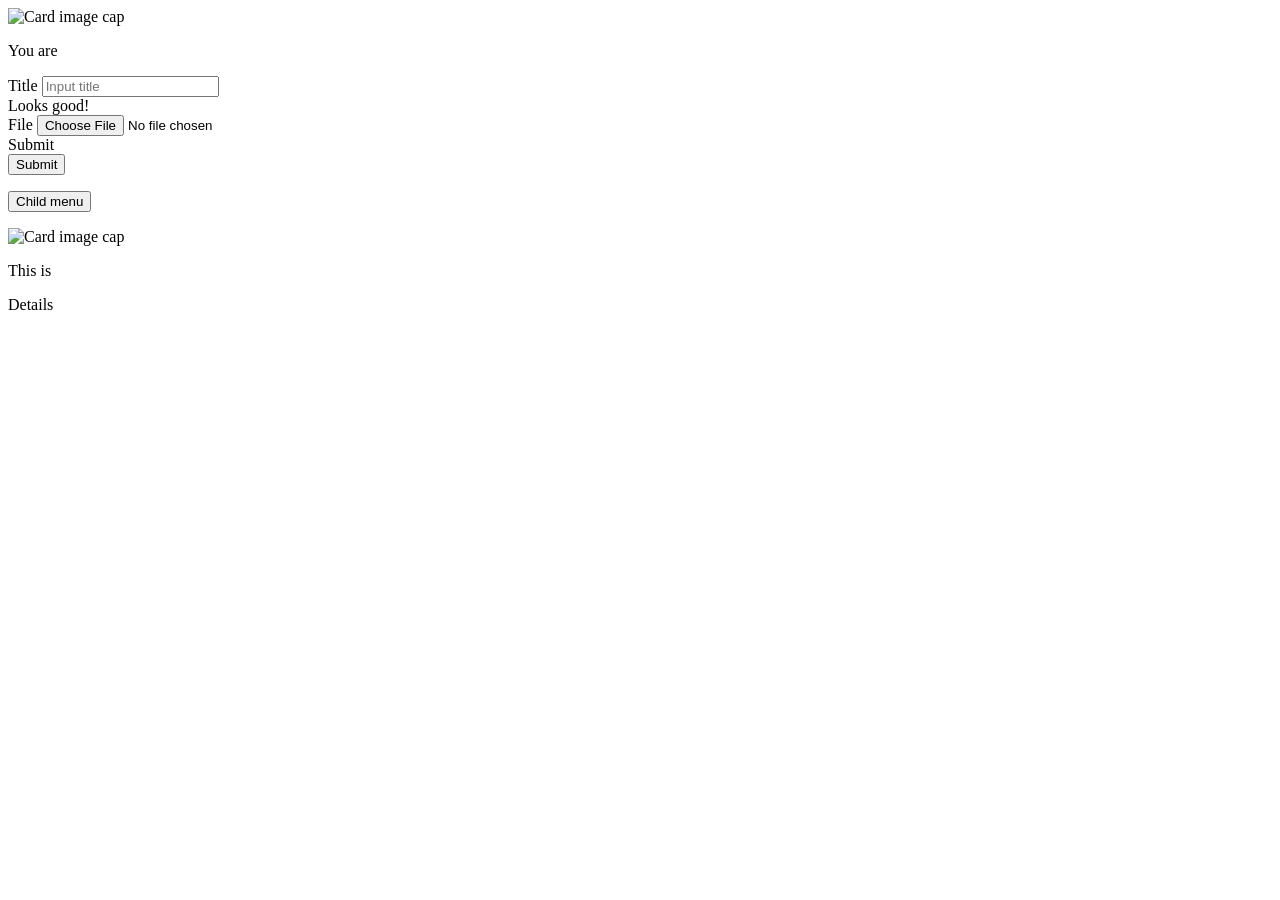
==== src/main/resources/templates/home.html @ 98898e45 "asd" ====
<!DOCTYPE html>
<html xmlns="http://www.w3.org/1999/xhtml"
      xmlns:th="http://www.thymeleaf.org">
<head th:replace="fragments/commons::head"></head>
<body>
<header>
    <nav th:replace="fragments/commons::nav"></nav>
</header>
<main>
    <div class="container bg-blur rounded mt-5 mb-4">

        <div class="row w-50">
            <div th:object="${userPicture}" class="card col-6  col-sm-3 text-center" style="width: 13rem;">
                <img class="card-img-top"  th:src="${userPicture}" alt="Card image cap">
                <div class="card-body">
                    <p class="card-text bg-dark">You are
                        <th:block sec:authentication="name"></th:block>
                    </p>
                </div>
            </div>

            <div class="col-6 ">
                <form th:action="@{/home/add}" th:method="post" enctype="multipart/form-data">
                    <div class="form-row">
                        <div class="col-md-4 mb-3">
                            <label>Title</label>
                            <input type="text" class="form-control" placeholder="Input title" name="title" required>
                            <div class="valid-tooltip">
                                Looks good!
                            </div>
                        </div>
                        <div class="col-md-4 mb-3">
                            <label>File</label>
                            <input type="file" class="form-control" placeholder="Last name" name="picture" required>
                        </div>
                        <div class="col-md-4 mb-3">
                            <label>Submit</label>
                            <div class="input-group">
                                <div class="input-group-prepend"></div>
                                <input type="submit" class="form-control" required>
                            </div>
                        </div>
                    </div>
                </form>
            </div>
        </div>


        <p th:if="${children.size()}>0">
            <button class="btn btn-primary" type="button" data-bs-toggle="collapse"
                    data-bs-target="#collapseWidthExample" aria-expanded="false"
                    aria-controls="collapseWidthExample">
                Child menu
            </button>
        </p>
        <div class="collapse collapse-horizontal" id="collapseWidthExample">
            <div class="card-deck">

                <th:block th:each="c : ${children}">
                    <!--                                    <div style="min-height: 120px;">-->
                    <div class="card" style="width: 18rem;">
                        <img class="card-img-top" height="200px" th:src="${c.getAvatar().getUrl()}" alt="Card image cap">
                        <div class="card-body">
                            <p class="card-text bg-dark">This is
                                <th:block th:text="${c.getName()}"></th:block>
                            </p>
                        </div>
                        <a class="btn btn-primary" th:href="@{/child/{id}(id=${c.id})}" th:method="get" type="button">Details</a>
                    </div>
                    <!--                                        </div>-->
                </th:block>

            </div>
        </div>
        <div><br></div>
    </div>

</main>
<footer th:replace="fragments/commons::footer"></footer>
<script th:replace="fragments/commons::bsbundle"></script>
</body>
</html>
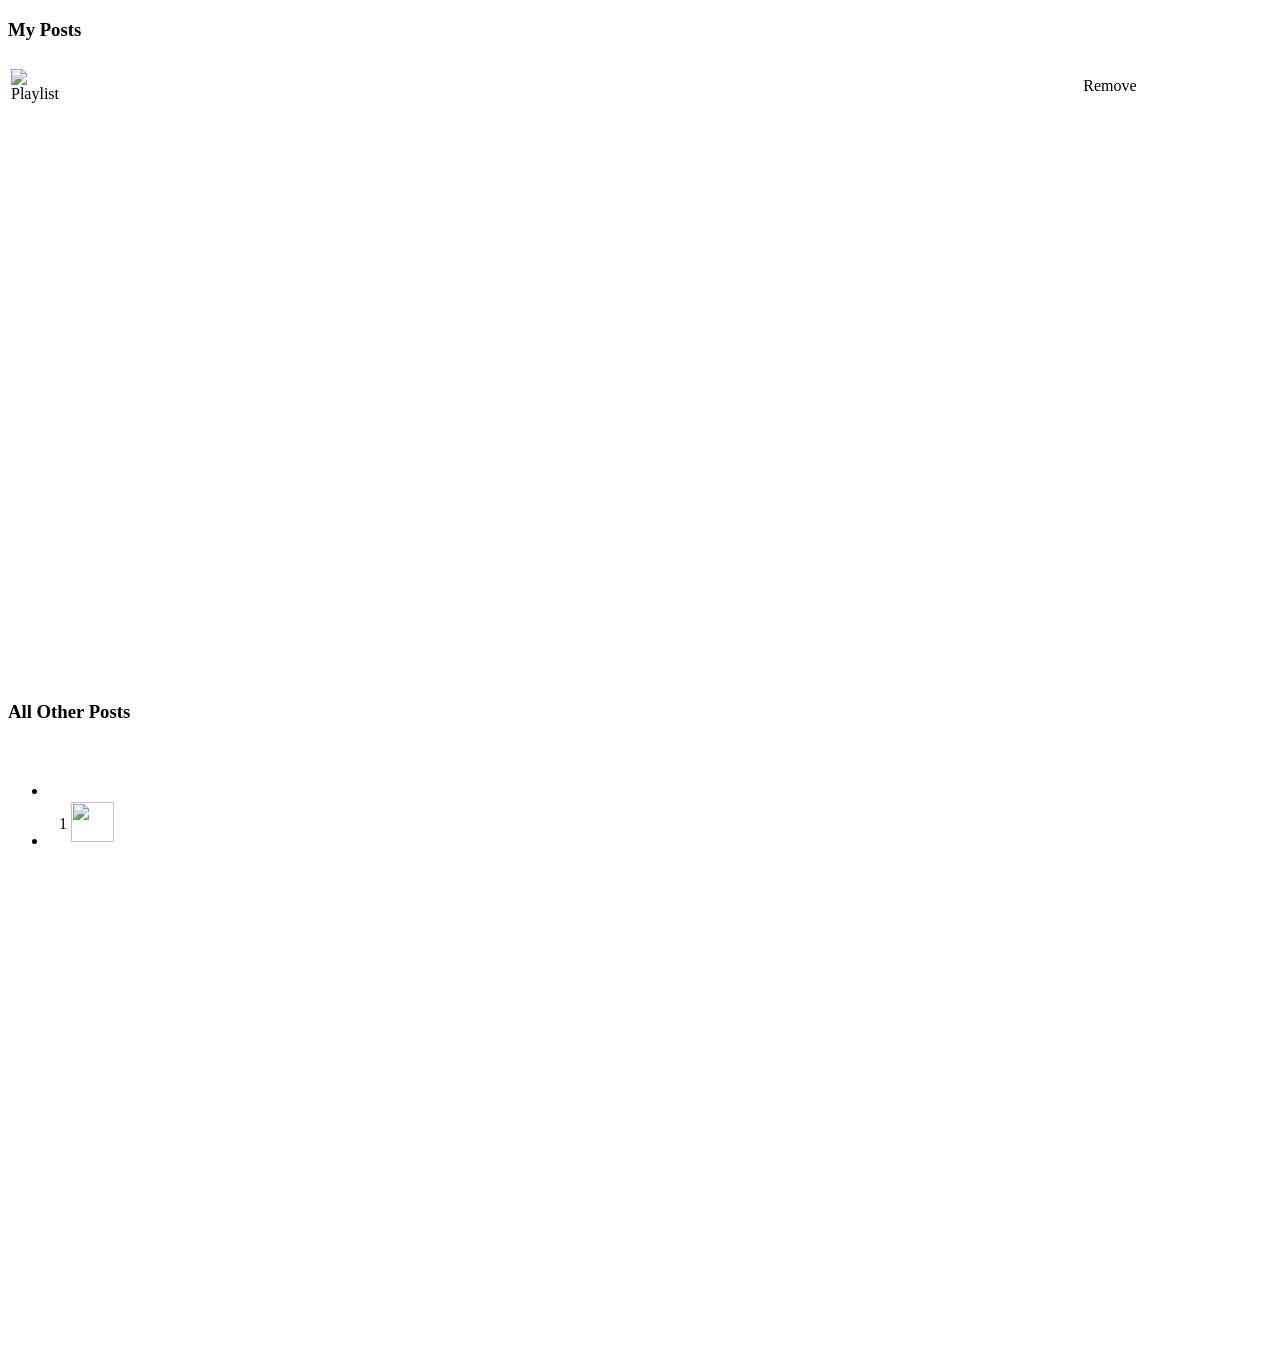
==== commit d6741f8f: "src" ====
--- a/src/main/resources/templates/home.html
+++ b/src/main/resources/templates/home.html
@@ -1,82 +1,71 @@
 <!DOCTYPE html>
-<html xmlns="http://www.w3.org/1999/xhtml"
+<html lang="en" xmlns="http://www.w3.org/1999/xhtml"
       xmlns:th="http://www.thymeleaf.org">
 <head th:replace="fragments/commons::head"></head>
 <body>
-<header>
-    <nav th:replace="fragments/commons::nav"></nav>
-</header>
+<header th:replace="fragments/commons::nav"></header>
 <main>
-    <div class="container bg-blur rounded mt-5 mb-4">
-
-        <div class="row w-50">
-            <div th:object="${userPicture}" class="card col-6  col-sm-3 text-center" style="width: 13rem;">
-                <img class="card-img-top"  th:src="${userPicture}" alt="Card image cap">
-                <div class="card-body">
-                    <p class="card-text bg-dark">You are
-                        <th:block sec:authentication="name"></th:block>
-                    </p>
+    <div class="container bg-blur rounded mt-1 mb-4">
+        <div class="row mt-1 mb-2">
+            <div class="col-6 mt-1 mb-1">
+                <h3 class="mySticky bg-gray text-dark  mb-0 mt-2">My Posts</h3>
+                <h6 class="mySticky bg-gray text-dark  mb-0 mt-0"
+                    th:text="|Username: ${currentUserInfo.username}|"></h6>
+                <div class="bg-dark rounded m-auto" style="height: 68.5vh; overflow: auto">
+                    <table class="table table-striped table-dark">
+                        <tr th:each="post : ${userPosts}">
+                            <td class="bg-info" scope="row" style="width: 5%">
+                                <img class="mr-2 " src="/img/playlist.png" alt="Playlist" width="30px" height="30px">
+                            </td>
+                            <td style="width: 5%" class="bg-info"
+                                th:text="${post.getMood().moodName.getValue().toString()}"></td>
+                            <td class="bg-primary" th:text="|${post.likes} likes|" style="width: 15%"></td>
+                            <td  th:text="${post.content}"></td>
+                            <td style="width: 15%"><a class="btn-danger btn"
+                                                      th:href="@{posts/remove/{id}(id=*{post.id})}">Remove</a></td>
+                        </tr>
+                    </table>
                 </div>
             </div>
 
-            <div class="col-6 ">
-                <form th:action="@{/home/add}" th:method="post" enctype="multipart/form-data">
-                    <div class="form-row">
-                        <div class="col-md-4 mb-3">
-                            <label>Title</label>
-                            <input type="text" class="form-control" placeholder="Input title" name="title" required>
-                            <div class="valid-tooltip">
-                                Looks good!
-                            </div>
-                        </div>
-                        <div class="col-md-4 mb-3">
-                            <label>File</label>
-                            <input type="file" class="form-control" placeholder="Last name" name="picture" required>
-                        </div>
-                        <div class="col-md-4 mb-3">
-                            <label>Submit</label>
-                            <div class="input-group">
-                                <div class="input-group-prepend"></div>
-                                <input type="submit" class="form-control" required>
-                            </div>
-                        </div>
-                    </div>
-                </form>
+            <div class="col-6 mt-1 mb-1">
+                <h3 class="mySticky bg-gray text-dark  mb-0 mt-2">All Other Posts</h3>
+                <h6 class="mySticky bg-gray text-dark  mb-0 mt-0" th:text="|${otherUserPosts.size()} total posts|"></h6>
+                <div class="bg-dark rounded m-auto" style="height: 68.5vh; overflow: auto">
+                    <th:block th:each="postOther : ${otherUserPosts}">
+                        <br>
+                        <ul class="list-group list-group-horizontal text-dark">
+                            <li class="list-group-item">
+                                <table>
+                                    <tr>
+                                        <td style="width: 15%">
+                                            <a th:text="|${postOther.username}:|"></a>
+                                        </td>
+                                        <td>
+                                            <a th:text="${postOther.content}"></a>
+                                        </td>
+                                    </tr>
+                                </table>
+                            </li>
+                            <li class="list-group-item bg-gray">
+                                <table>
+                                    <tr>
+                                        <td style="width: 10%"
+                                            th:text="|Mood: ${postOther.mood.getValue().toString()}|"></td>
+                                        <td class="text-primary" th:text="|${postOther.getUserLikes().size()} ${postOther.getUserLikes().size()<=1 ?'like':'likes'}|">1</td>
+                                        <td th:unless="${postOther.checkIfUserIdMatchId(user.id)}"><a class="ml-3 text-danger"
+                                       th:href="@{/posts/like-post/{id}(id=*{postOther.id})}">
+                                            <img src="/img/like.png" width="43px" height="40px"></a></td>
+                                    </tr>
+                                </table>
+                            </li>
+                        </ul>
+                    </th:block>
+                </div>
             </div>
         </div>
-
-
-        <p th:if="${children.size()}>0">
-            <button class="btn btn-primary" type="button" data-bs-toggle="collapse"
-                    data-bs-target="#collapseWidthExample" aria-expanded="false"
-                    aria-controls="collapseWidthExample">
-                Child menu
-            </button>
-        </p>
-        <div class="collapse collapse-horizontal" id="collapseWidthExample">
-            <div class="card-deck">
-
-                <th:block th:each="c : ${children}">
-                    <!--                                    <div style="min-height: 120px;">-->
-                    <div class="card" style="width: 18rem;">
-                        <img class="card-img-top" height="200px" th:src="${c.getAvatar().getUrl()}" alt="Card image cap">
-                        <div class="card-body">
-                            <p class="card-text bg-dark">This is
-                                <th:block th:text="${c.getName()}"></th:block>
-                            </p>
-                        </div>
-                        <a class="btn btn-primary" th:href="@{/child/{id}(id=${c.id})}" th:method="get" type="button">Details</a>
-                    </div>
-                    <!--                                        </div>-->
-                </th:block>
-
-            </div>
-        </div>
-        <div><br></div>
     </div>
-
 </main>
 <footer th:replace="fragments/commons::footer"></footer>
-<script th:replace="fragments/commons::bsbundle"></script>
 </body>
-</html>
+</html>
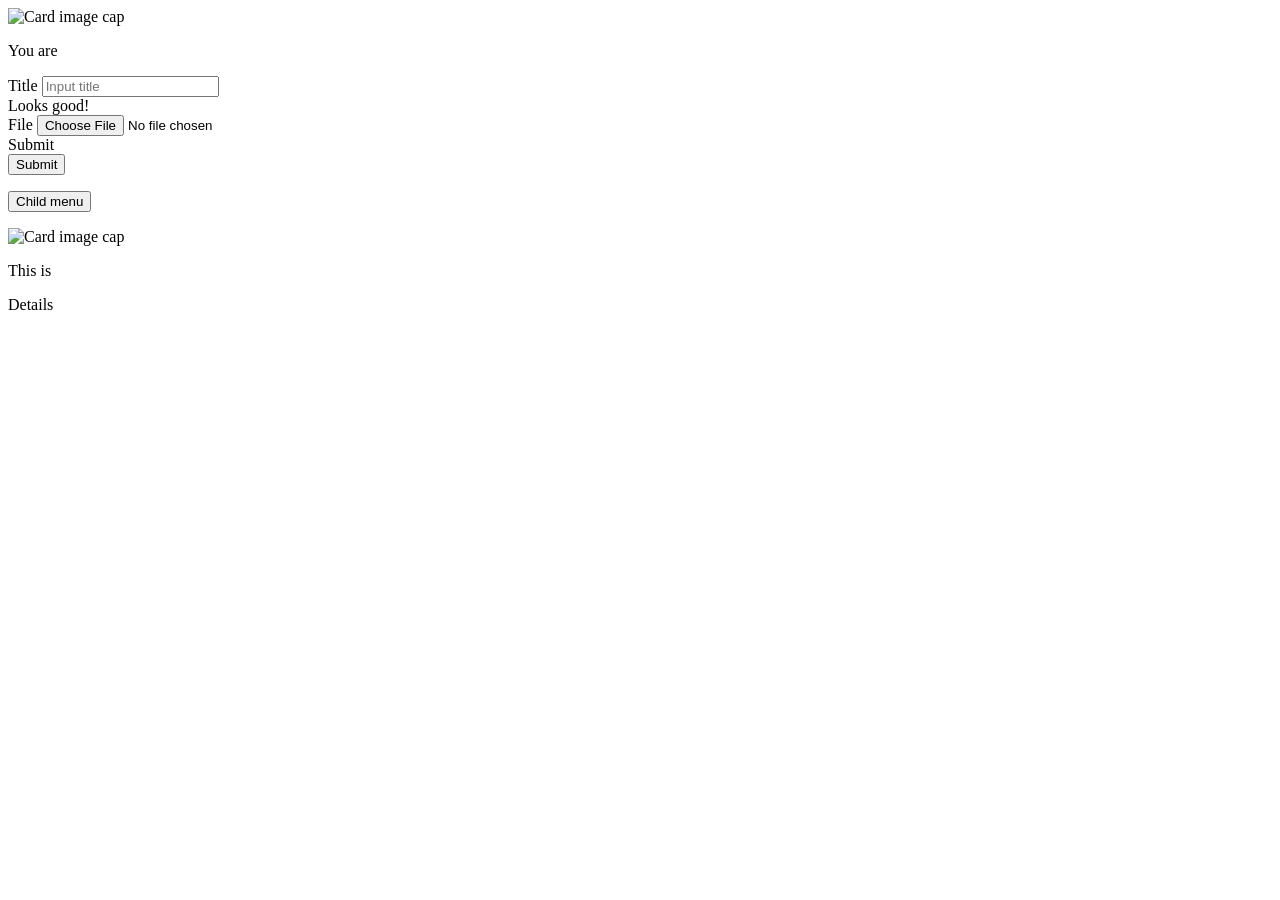
==== commit 99183867: "src" ====
--- a/src/main/resources/templates/home.html
+++ b/src/main/resources/templates/home.html
@@ -1,71 +1,82 @@
 <!DOCTYPE html>
-<html lang="en" xmlns="http://www.w3.org/1999/xhtml"
+<html xmlns="http://www.w3.org/1999/xhtml"
       xmlns:th="http://www.thymeleaf.org">
 <head th:replace="fragments/commons::head"></head>
 <body>
-<header th:replace="fragments/commons::nav"></header>
+<header>
+    <nav th:replace="fragments/commons::nav"></nav>
+</header>
 <main>
-    <div class="container bg-blur rounded mt-1 mb-4">
-        <div class="row mt-1 mb-2">
-            <div class="col-6 mt-1 mb-1">
-                <h3 class="mySticky bg-gray text-dark  mb-0 mt-2">My Posts</h3>
-                <h6 class="mySticky bg-gray text-dark  mb-0 mt-0"
-                    th:text="|Username: ${currentUserInfo.username}|"></h6>
-                <div class="bg-dark rounded m-auto" style="height: 68.5vh; overflow: auto">
-                    <table class="table table-striped table-dark">
-                        <tr th:each="post : ${userPosts}">
-                            <td class="bg-info" scope="row" style="width: 5%">
-                                <img class="mr-2 " src="/img/playlist.png" alt="Playlist" width="30px" height="30px">
-                            </td>
-                            <td style="width: 5%" class="bg-info"
-                                th:text="${post.getMood().moodName.getValue().toString()}"></td>
-                            <td class="bg-primary" th:text="|${post.likes} likes|" style="width: 15%"></td>
-                            <td  th:text="${post.content}"></td>
-                            <td style="width: 15%"><a class="btn-danger btn"
-                                                      th:href="@{posts/remove/{id}(id=*{post.id})}">Remove</a></td>
-                        </tr>
-                    </table>
+    <div class="container bg-blur rounded mt-5 mb-4">
+
+        <div class="row w-50">
+            <div th:object="${userPicture}" class="card col-6  col-sm-3 text-center" style="width: 13rem;">
+                <img class="card-img-top"  th:src="${userPicture}" alt="Card image cap">
+                <div class="card-body">
+                    <p class="card-text bg-dark">You are
+                        <th:block sec:authentication="name"></th:block>
+                    </p>
                 </div>
             </div>
 
-            <div class="col-6 mt-1 mb-1">
-                <h3 class="mySticky bg-gray text-dark  mb-0 mt-2">All Other Posts</h3>
-                <h6 class="mySticky bg-gray text-dark  mb-0 mt-0" th:text="|${otherUserPosts.size()} total posts|"></h6>
-                <div class="bg-dark rounded m-auto" style="height: 68.5vh; overflow: auto">
-                    <th:block th:each="postOther : ${otherUserPosts}">
-                        <br>
-                        <ul class="list-group list-group-horizontal text-dark">
-                            <li class="list-group-item">
-                                <table>
-                                    <tr>
-                                        <td style="width: 15%">
-                                            <a th:text="|${postOther.username}:|"></a>
-                                        </td>
-                                        <td>
-                                            <a th:text="${postOther.content}"></a>
-                                        </td>
-                                    </tr>
-                                </table>
-                            </li>
-                            <li class="list-group-item bg-gray">
-                                <table>
-                                    <tr>
-                                        <td style="width: 10%"
-                                            th:text="|Mood: ${postOther.mood.getValue().toString()}|"></td>
-                                        <td class="text-primary" th:text="|${postOther.getUserLikes().size()} ${postOther.getUserLikes().size()<=1 ?'like':'likes'}|">1</td>
-                                        <td th:unless="${postOther.checkIfUserIdMatchId(user.id)}"><a class="ml-3 text-danger"
-                                       th:href="@{/posts/like-post/{id}(id=*{postOther.id})}">
-                                            <img src="/img/like.png" width="43px" height="40px"></a></td>
-                                    </tr>
-                                </table>
-                            </li>
-                        </ul>
-                    </th:block>
-                </div>
+            <div class="col-6 ">
+                <form th:action="@{/home/add}" th:method="post" enctype="multipart/form-data">
+                    <div class="form-row">
+                        <div class="col-md-4 mb-3">
+                            <label>Title</label>
+                            <input type="text" class="form-control" placeholder="Input title" name="title" required>
+                            <div class="valid-tooltip">
+                                Looks good!
+                            </div>
+                        </div>
+                        <div class="col-md-4 mb-3">
+                            <label>File</label>
+                            <input type="file" class="form-control" placeholder="Last name" name="picture" required>
+                        </div>
+                        <div class="col-md-4 mb-3">
+                            <label>Submit</label>
+                            <div class="input-group">
+                                <div class="input-group-prepend"></div>
+                                <input type="submit" class="form-control" required>
+                            </div>
+                        </div>
+                    </div>
+                </form>
             </div>
         </div>
+
+
+        <p th:if="${children.size()}>0">
+            <button class="btn btn-primary" type="button" data-bs-toggle="collapse"
+                    data-bs-target="#collapseWidthExample" aria-expanded="false"
+                    aria-controls="collapseWidthExample">
+                Child menu
+            </button>
+        </p>
+        <div class="collapse collapse-horizontal" id="collapseWidthExample">
+            <div class="card-deck">
+
+                <th:block th:each="c : ${children}">
+                    <!--                                    <div style="min-height: 120px;">-->
+                    <div class="card" style="width: 18rem;">
+                        <img class="card-img-top" height="200px" th:src="${c.getAvatar().getUrl()}" alt="Card image cap">
+                        <div class="card-body">
+                            <p class="card-text bg-dark">This is
+                                <th:block th:text="${c.getName()}"></th:block>
+                            </p>
+                        </div>
+                        <a class="btn btn-primary" th:href="@{/child/{id}(id=${c.id})}" th:method="get" type="button">Details</a>
+                    </div>
+                    <!--                                        </div>-->
+                </th:block>
+
+            </div>
+        </div>
+        <div><br></div>
     </div>
+
 </main>
 <footer th:replace="fragments/commons::footer"></footer>
+<script th:replace="fragments/commons::bsbundle"></script>
 </body>
-</html>+</html>
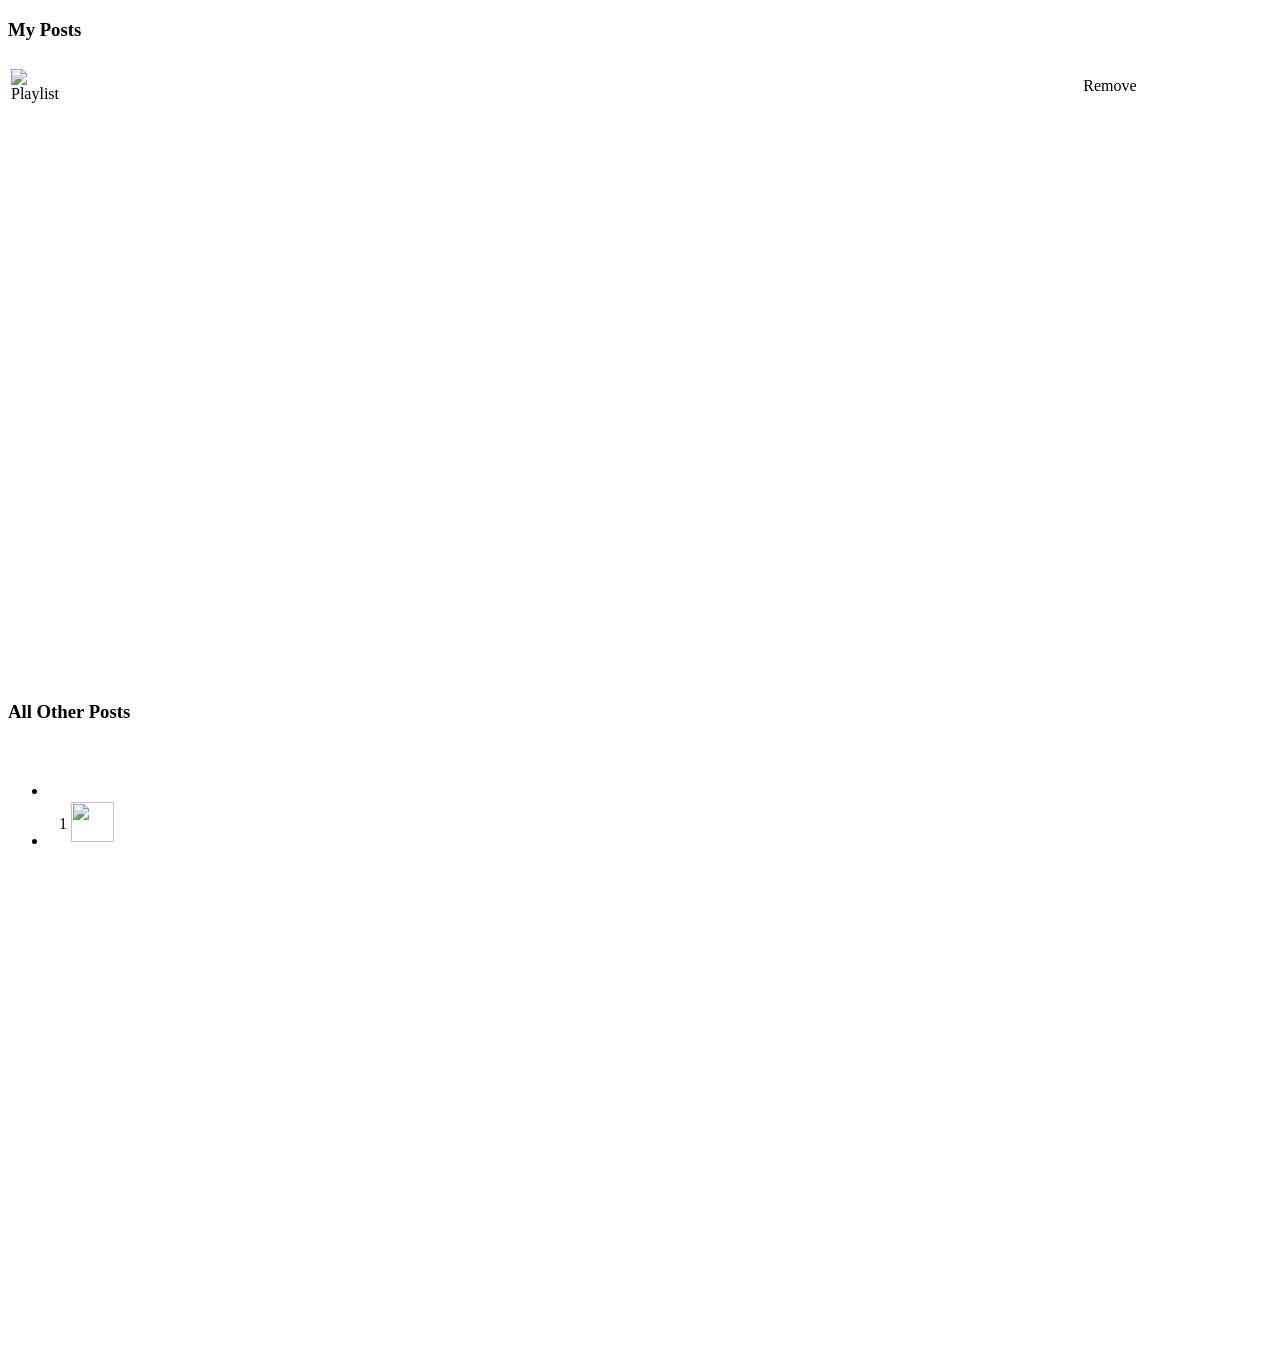
==== commit d3df0b59: "src2" ====
--- a/src/main/resources/templates/home.html
+++ b/src/main/resources/templates/home.html
@@ -1,82 +1,71 @@
 <!DOCTYPE html>
-<html xmlns="http://www.w3.org/1999/xhtml"
+<html lang="en" xmlns="http://www.w3.org/1999/xhtml"
       xmlns:th="http://www.thymeleaf.org">
 <head th:replace="fragments/commons::head"></head>
 <body>
-<header>
-    <nav th:replace="fragments/commons::nav"></nav>
-</header>
+<header th:replace="fragments/commons::nav"></header>
 <main>
-    <div class="container bg-blur rounded mt-5 mb-4">
-
-        <div class="row w-50">
-            <div th:object="${userPicture}" class="card col-6  col-sm-3 text-center" style="width: 13rem;">
-                <img class="card-img-top"  th:src="${userPicture}" alt="Card image cap">
-                <div class="card-body">
-                    <p class="card-text bg-dark">You are
-                        <th:block sec:authentication="name"></th:block>
-                    </p>
+    <div class="container bg-blur rounded mt-1 mb-4">
+        <div class="row mt-1 mb-2">
+            <div class="col-6 mt-1 mb-1">
+                <h3 class="mySticky bg-gray text-dark  mb-0 mt-2">My Posts</h3>
+                <h6 class="mySticky bg-gray text-dark  mb-0 mt-0"
+                    th:text="|Username: ${currentUserInfo.username}|"></h6>
+                <div class="bg-dark rounded m-auto" style="height: 68.5vh; overflow: auto">
+                    <table class="table table-striped table-dark">
+                        <tr th:each="post : ${userPosts}">
+                            <td class="bg-info" scope="row" style="width: 5%">
+                                <img class="mr-2 " src="/img/playlist.png" alt="Playlist" width="30px" height="30px">
+                            </td>
+                            <td style="width: 5%" class="bg-info"
+                                th:text="${post.getMood().moodName.getValue().toString()}"></td>
+                            <td class="bg-primary" th:text="|${post.likes} likes|" style="width: 15%"></td>
+                            <td  th:text="${post.content}"></td>
+                            <td style="width: 15%"><a class="btn-danger btn"
+                                                      th:href="@{posts/remove/{id}(id=*{post.id})}">Remove</a></td>
+                        </tr>
+                    </table>
                 </div>
             </div>
 
-            <div class="col-6 ">
-                <form th:action="@{/home/add}" th:method="post" enctype="multipart/form-data">
-                    <div class="form-row">
-                        <div class="col-md-4 mb-3">
-                            <label>Title</label>
-                            <input type="text" class="form-control" placeholder="Input title" name="title" required>
-                            <div class="valid-tooltip">
-                                Looks good!
-                            </div>
-                        </div>
-                        <div class="col-md-4 mb-3">
-                            <label>File</label>
-                            <input type="file" class="form-control" placeholder="Last name" name="picture" required>
-                        </div>
-                        <div class="col-md-4 mb-3">
-                            <label>Submit</label>
-                            <div class="input-group">
-                                <div class="input-group-prepend"></div>
-                                <input type="submit" class="form-control" required>
-                            </div>
-                        </div>
-                    </div>
-                </form>
+            <div class="col-6 mt-1 mb-1">
+                <h3 class="mySticky bg-gray text-dark  mb-0 mt-2">All Other Posts</h3>
+                <h6 class="mySticky bg-gray text-dark  mb-0 mt-0" th:text="|${otherUserPosts.size()} total posts|"></h6>
+                <div class="bg-dark rounded m-auto" style="height: 68.5vh; overflow: auto">
+                    <th:block th:each="postOther : ${otherUserPosts}">
+                        <br>
+                        <ul class="list-group list-group-horizontal text-dark">
+                            <li class="list-group-item">
+                                <table>
+                                    <tr>
+                                        <td style="width: 15%">
+                                            <a th:text="|${postOther.username}:|"></a>
+                                        </td>
+                                        <td>
+                                            <a th:text="${postOther.content}"></a>
+                                        </td>
+                                    </tr>
+                                </table>
+                            </li>
+                            <li class="list-group-item bg-gray">
+                                <table>
+                                    <tr>
+                                        <td style="width: 10%"
+                                            th:text="|Mood: ${postOther.mood.getValue().toString()}|"></td>
+                                        <td class="text-primary" th:text="|${postOther.getUserLikes().size()} ${postOther.getUserLikes().size()<=1 ?'like':'likes'}|">1</td>
+                                        <td th:unless="${postOther.checkIfUserIdMatchId(user.id)}"><a class="ml-3 text-danger"
+                                       th:href="@{/posts/like-post/{id}(id=*{postOther.id})}">
+                                            <img src="/img/like.png" width="43px" height="40px"></a></td>
+                                    </tr>
+                                </table>
+                            </li>
+                        </ul>
+                    </th:block>
+                </div>
             </div>
         </div>
-
-
-        <p th:if="${children.size()}>0">
-            <button class="btn btn-primary" type="button" data-bs-toggle="collapse"
-                    data-bs-target="#collapseWidthExample" aria-expanded="false"
-                    aria-controls="collapseWidthExample">
-                Child menu
-            </button>
-        </p>
-        <div class="collapse collapse-horizontal" id="collapseWidthExample">
-            <div class="card-deck">
-
-                <th:block th:each="c : ${children}">
-                    <!--                                    <div style="min-height: 120px;">-->
-                    <div class="card" style="width: 18rem;">
-                        <img class="card-img-top" height="200px" th:src="${c.getAvatar().getUrl()}" alt="Card image cap">
-                        <div class="card-body">
-                            <p class="card-text bg-dark">This is
-                                <th:block th:text="${c.getName()}"></th:block>
-                            </p>
-                        </div>
-                        <a class="btn btn-primary" th:href="@{/child/{id}(id=${c.id})}" th:method="get" type="button">Details</a>
-                    </div>
-                    <!--                                        </div>-->
-                </th:block>
-
-            </div>
-        </div>
-        <div><br></div>
     </div>
-
 </main>
 <footer th:replace="fragments/commons::footer"></footer>
-<script th:replace="fragments/commons::bsbundle"></script>
 </body>
-</html>
+</html>
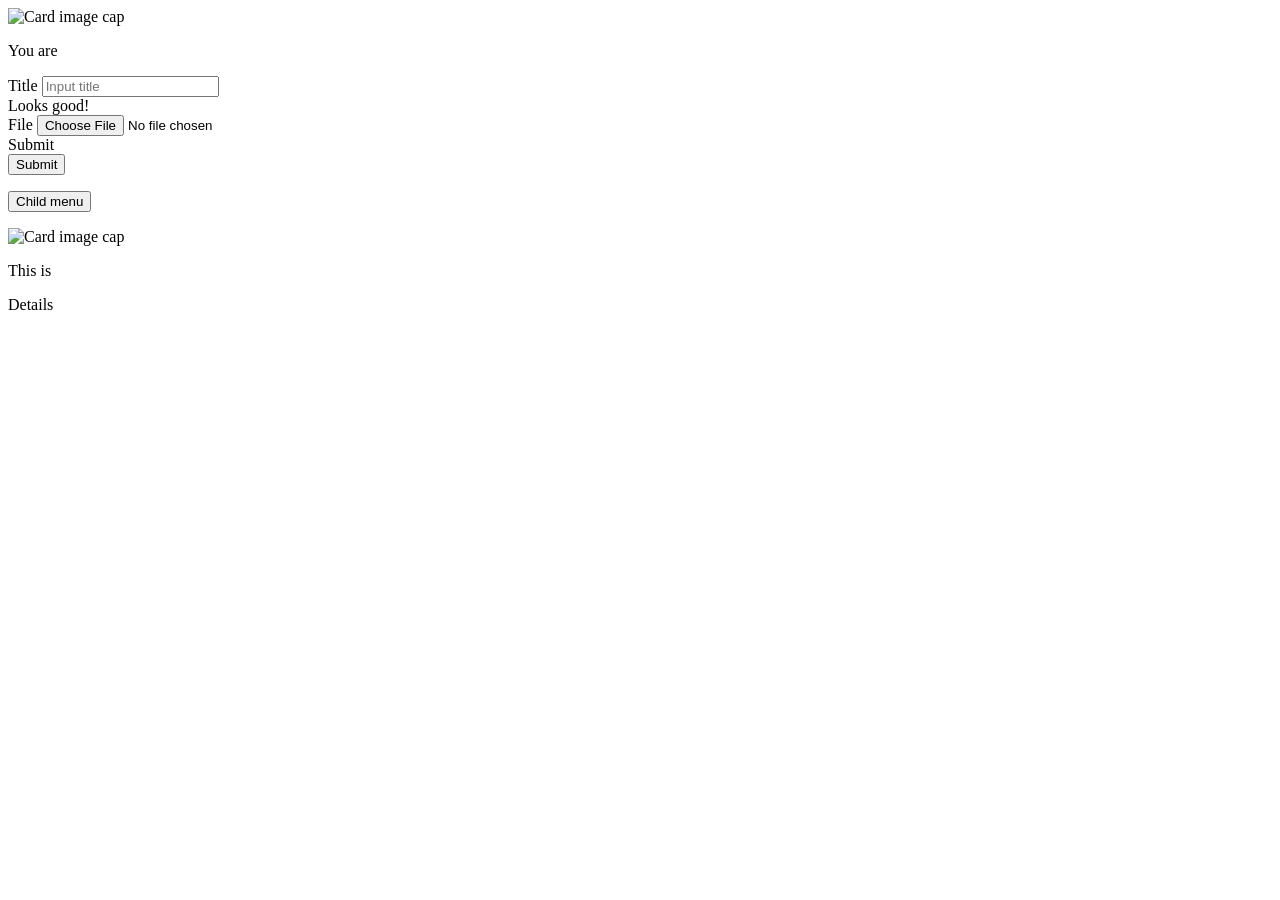
==== commit e5ba7bb2: "new" ====
--- a/src/main/resources/templates/home.html
+++ b/src/main/resources/templates/home.html
@@ -1,71 +1,82 @@
 <!DOCTYPE html>
-<html lang="en" xmlns="http://www.w3.org/1999/xhtml"
+<html xmlns="http://www.w3.org/1999/xhtml"
       xmlns:th="http://www.thymeleaf.org">
 <head th:replace="fragments/commons::head"></head>
 <body>
-<header th:replace="fragments/commons::nav"></header>
+<header>
+    <nav th:replace="fragments/commons::nav"></nav>
+</header>
 <main>
-    <div class="container bg-blur rounded mt-1 mb-4">
-        <div class="row mt-1 mb-2">
-            <div class="col-6 mt-1 mb-1">
-                <h3 class="mySticky bg-gray text-dark  mb-0 mt-2">My Posts</h3>
-                <h6 class="mySticky bg-gray text-dark  mb-0 mt-0"
-                    th:text="|Username: ${currentUserInfo.username}|"></h6>
-                <div class="bg-dark rounded m-auto" style="height: 68.5vh; overflow: auto">
-                    <table class="table table-striped table-dark">
-                        <tr th:each="post : ${userPosts}">
-                            <td class="bg-info" scope="row" style="width: 5%">
-                                <img class="mr-2 " src="/img/playlist.png" alt="Playlist" width="30px" height="30px">
-                            </td>
-                            <td style="width: 5%" class="bg-info"
-                                th:text="${post.getMood().moodName.getValue().toString()}"></td>
-                            <td class="bg-primary" th:text="|${post.likes} likes|" style="width: 15%"></td>
-                            <td  th:text="${post.content}"></td>
-                            <td style="width: 15%"><a class="btn-danger btn"
-                                                      th:href="@{posts/remove/{id}(id=*{post.id})}">Remove</a></td>
-                        </tr>
-                    </table>
+    <div class="container bg-blur rounded mt-5 mb-4">
+
+        <div class="row w-50">
+            <div th:object="${userPicture}" class="card col-6  col-sm-3 text-center" style="width: 13rem;">
+                <img class="card-img-top"  th:src="${userPicture}" alt="Card image cap">
+                <div class="card-body">
+                    <p class="card-text bg-dark">You are
+                        <th:block sec:authentication="name"></th:block>
+                    </p>
                 </div>
             </div>
 
-            <div class="col-6 mt-1 mb-1">
-                <h3 class="mySticky bg-gray text-dark  mb-0 mt-2">All Other Posts</h3>
-                <h6 class="mySticky bg-gray text-dark  mb-0 mt-0" th:text="|${otherUserPosts.size()} total posts|"></h6>
-                <div class="bg-dark rounded m-auto" style="height: 68.5vh; overflow: auto">
-                    <th:block th:each="postOther : ${otherUserPosts}">
-                        <br>
-                        <ul class="list-group list-group-horizontal text-dark">
-                            <li class="list-group-item">
-                                <table>
-                                    <tr>
-                                        <td style="width: 15%">
-                                            <a th:text="|${postOther.username}:|"></a>
-                                        </td>
-                                        <td>
-                                            <a th:text="${postOther.content}"></a>
-                                        </td>
-                                    </tr>
-                                </table>
-                            </li>
-                            <li class="list-group-item bg-gray">
-                                <table>
-                                    <tr>
-                                        <td style="width: 10%"
-                                            th:text="|Mood: ${postOther.mood.getValue().toString()}|"></td>
-                                        <td class="text-primary" th:text="|${postOther.getUserLikes().size()} ${postOther.getUserLikes().size()<=1 ?'like':'likes'}|">1</td>
-                                        <td th:unless="${postOther.checkIfUserIdMatchId(user.id)}"><a class="ml-3 text-danger"
-                                       th:href="@{/posts/like-post/{id}(id=*{postOther.id})}">
-                                            <img src="/img/like.png" width="43px" height="40px"></a></td>
-                                    </tr>
-                                </table>
-                            </li>
-                        </ul>
-                    </th:block>
-                </div>
+            <div class="col-6 ">
+                <form th:action="@{/home/add}" th:method="post" enctype="multipart/form-data">
+                    <div class="form-row">
+                        <div class="col-md-4 mb-3">
+                            <label>Title</label>
+                            <input type="text" class="form-control" placeholder="Input title" name="title" required>
+                            <div class="valid-tooltip">
+                                Looks good!
+                            </div>
+                        </div>
+                        <div class="col-md-4 mb-3">
+                            <label>File</label>
+                            <input type="file" class="form-control" placeholder="Last name" name="picture" required>
+                        </div>
+                        <div class="col-md-4 mb-3">
+                            <label>Submit</label>
+                            <div class="input-group">
+                                <div class="input-group-prepend"></div>
+                                <input type="submit" class="form-control" required>
+                            </div>
+                        </div>
+                    </div>
+                </form>
             </div>
         </div>
+
+
+        <p th:if="${children.size()}>0">
+            <button class="btn btn-primary" type="button" data-bs-toggle="collapse"
+                    data-bs-target="#collapseWidthExample" aria-expanded="false"
+                    aria-controls="collapseWidthExample">
+                Child menu
+            </button>
+        </p>
+        <div class="collapse collapse-horizontal" id="collapseWidthExample">
+            <div class="card-deck">
+
+                <th:block th:each="c : ${children}">
+                    <!--                                    <div style="min-height: 120px;">-->
+                    <div class="card" style="width: 18rem;">
+                        <img class="card-img-top" height="200px" th:src="${c.getAvatar().getUrl()}" alt="Card image cap">
+                        <div class="card-body">
+                            <p class="card-text bg-dark">This is
+                                <th:block th:text="${c.getName()}"></th:block>
+                            </p>
+                        </div>
+                        <a class="btn btn-primary" th:href="@{/child/{id}(id=${c.id})}" th:method="get" type="button">Details</a>
+                    </div>
+                    <!--                                        </div>-->
+                </th:block>
+
+            </div>
+        </div>
+        <div><br></div>
     </div>
+
 </main>
 <footer th:replace="fragments/commons::footer"></footer>
+<script th:replace="fragments/commons::bsbundle"></script>
 </body>
-</html>+</html>
